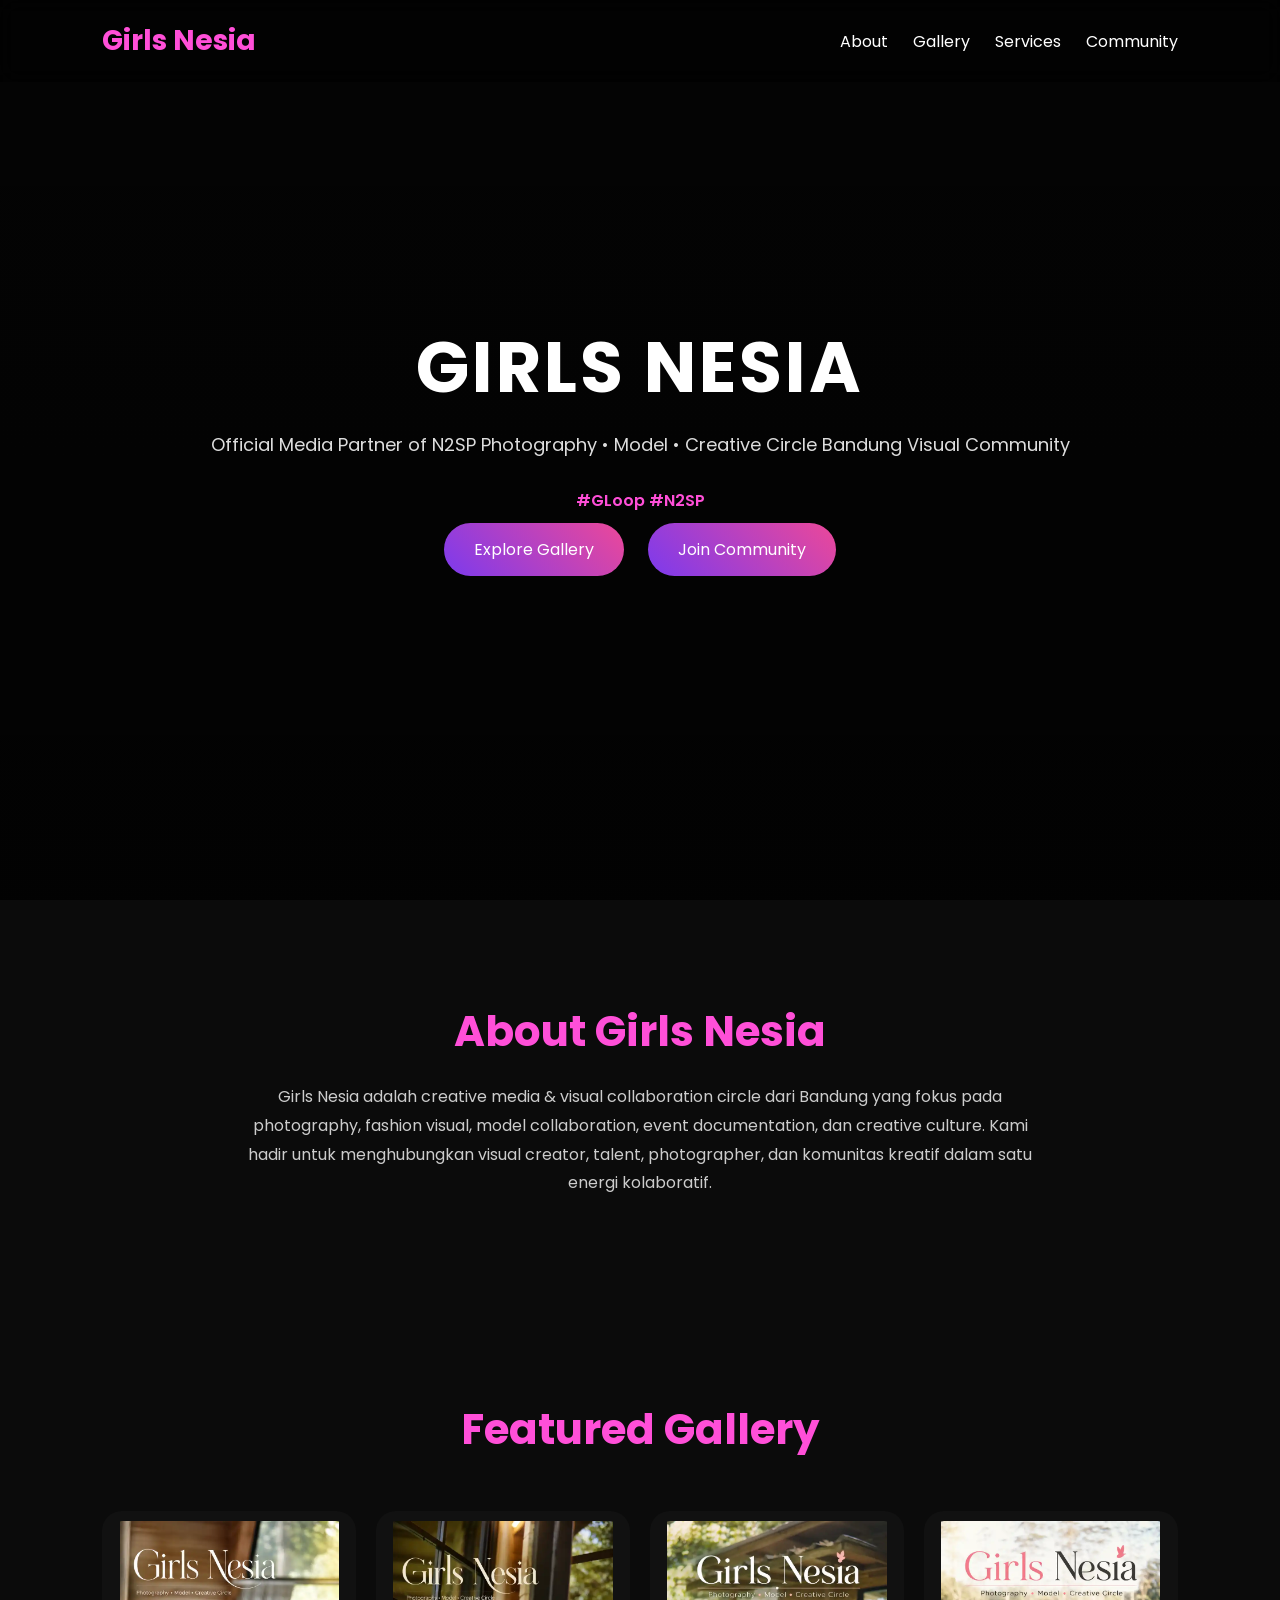
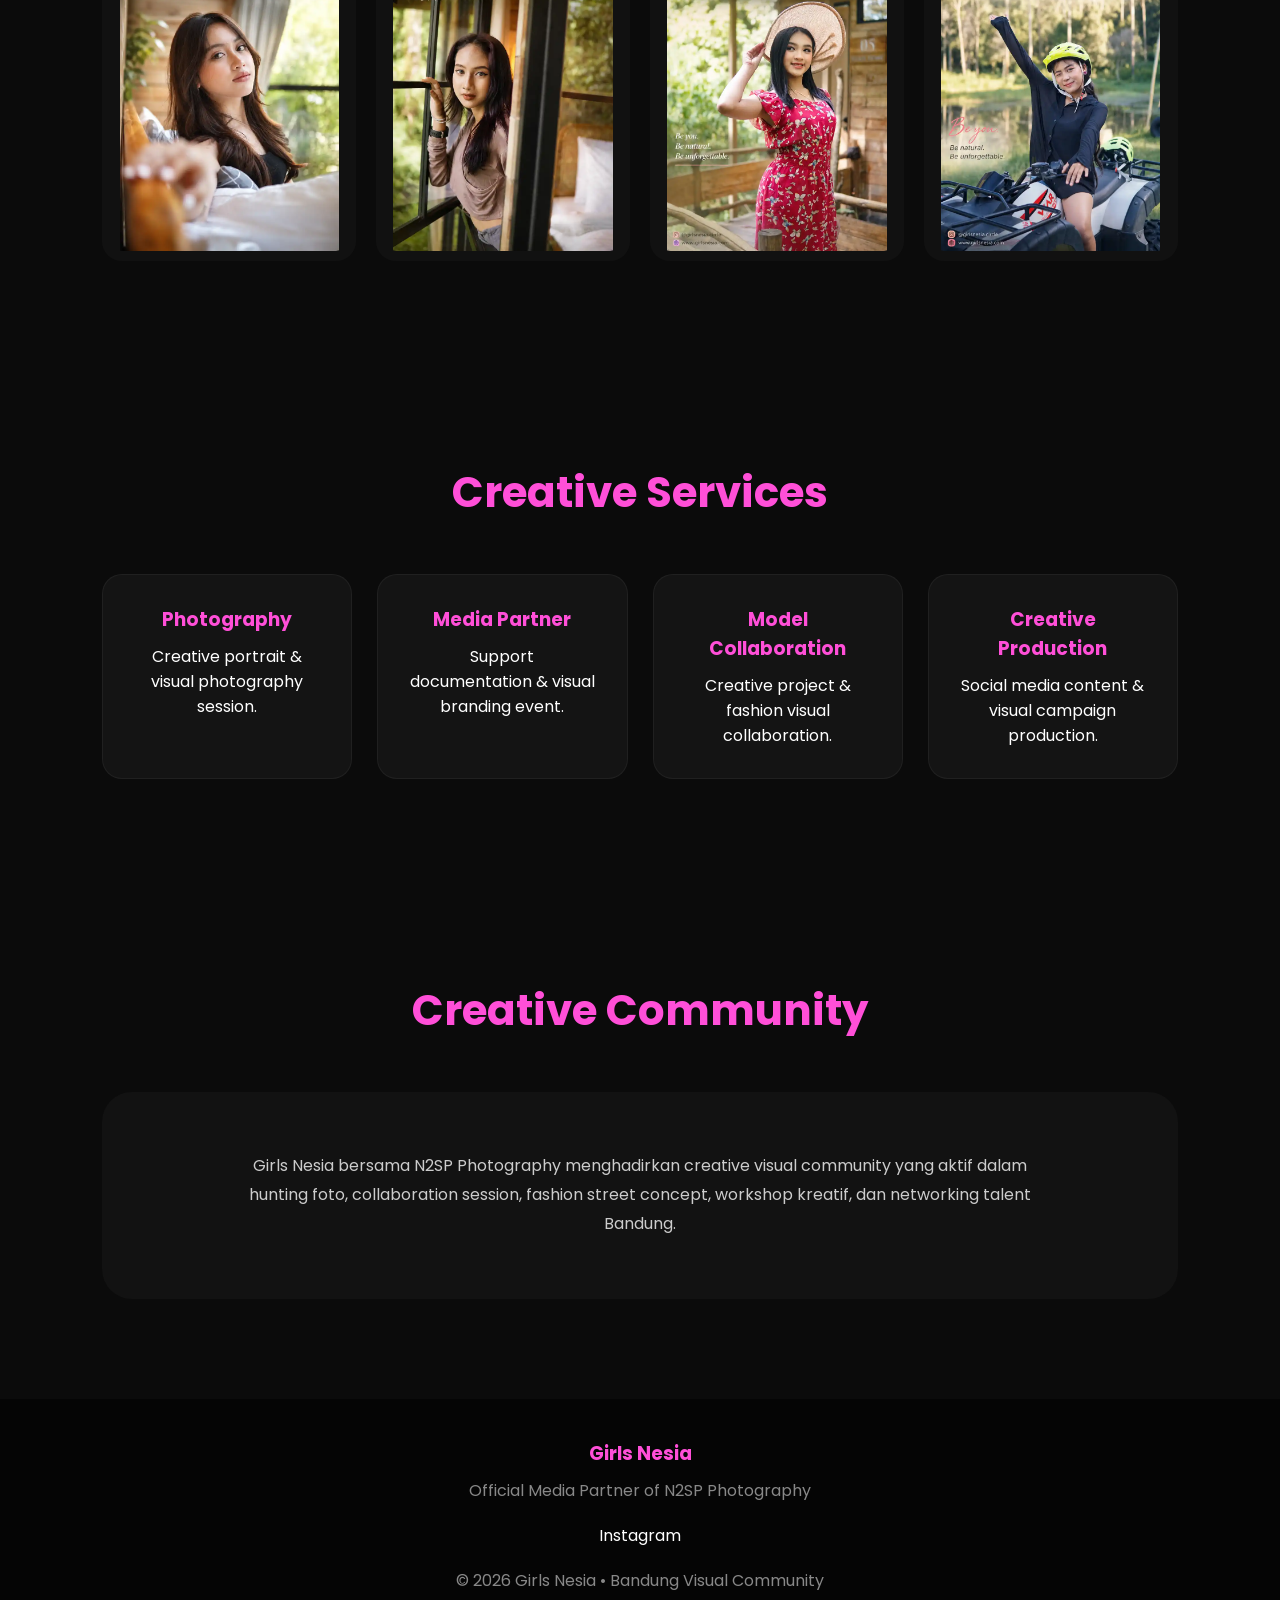
==== index.html @ 4684e0a6 "Update index.html" ====
<!DOCTYPE html>
<html lang="id">
<head>
  <meta charset="UTF-8" />
  <meta name="viewport" content="width=device-width, initial-scale=1.0"/>
  <meta name="google-site-verification" content="Z2K40XA_X7lg98m4bNfZ9ArJ_O-4B5JeX7gy1zFNTkg" />
  
  <title>Girls Nesia | Official Media Partner of N2SP</title>

  <!-- SEO Meta -->
<meta name="title" content="Girls Nesia | Official Media Partner of N2SP">
<meta name="description" content="Girls Nesia adalah creative visual community Bandung bersama N2SP Photography. Photography, model collaboration, visual culture, creative media, dan event documentation.">
<meta name="keywords" content="Girls Nesia, N2SP, Bandung Photography, Creative Community, Model Bandung, Visual Community, Photography Indonesia, GLoop">
<meta name="author" content="Girls Nesia">
<meta name="robots" content="index, follow">

<!-- Theme -->
<meta name="theme-color" content="#0b0b0b">

<!-- Open Graph / Facebook -->
<meta property="og:type" content="website">
<meta property="og:title" content="Girls Nesia | Official Media Partner of N2SP">
<meta property="og:description" content="Creative Circle Bandung Visual Community • Photography • Model • Media Partner">
<meta property="og:url" content="https://gloop.my.id">
<meta property="og:image" content="https://gloop.my.id/assets/images/hero.webp">

<!-- Instagram -->
<meta property="og:site_name" content="Girls Nesia">

<!-- Twitter / X -->
<meta name="twitter:card" content="summary_large_image">
<meta name="twitter:title" content="Girls Nesia">
<meta name="twitter:description" content="Official Media Partner of N2SP Photography">
<meta name="twitter:image" content="https://gloop.my.id/assets/images/hero.webp">

<!-- Canonical -->
<link rel="canonical" href="https://gloop.my.id">

<!-- Favicon -->
<link rel="icon" type="image/png" href="assets/images/favicon.png">

  <!-- Google Font -->
  <link rel="preconnect" href="https://fonts.googleapis.com">
  <link href="https://fonts.googleapis.com/css2?family=Poppins:wght@300;400;500;600;700&display=swap" rel="stylesheet">

  <style>
    *{
      margin:0;
      padding:0;
      box-sizing:border-box;
      scroll-behavior:smooth;
    }

    body{
      font-family:'Poppins', sans-serif;
      background:#0b0b0b;
      color:white;
      overflow-x:hidden;
    }

    a{
      text-decoration:none;
      color:white;
    }

    /* Navbar */
    nav{
      position:fixed;
      width:100%;
      top:0;
      left:0;
      z-index:999;
      padding:20px 8%;
      display:flex;
      justify-content:space-between;
      align-items:center;
      background:rgba(0,0,0,0.4);
      backdrop-filter:blur(10px);
    }

    nav h1{
      font-size:28px;
      color:#ff4fd8;
      font-weight:700;
    }

    nav ul{
      display:flex;
      gap:25px;
      list-style:none;
    }

    nav ul li a:hover{
      color:#ff4fd8;
      transition:0.3s;
    }

    /* Hero */
    .hero{
      height:100vh;
      display:flex;
      align-items:center;
      justify-content:center;
      text-align:center;
      padding:0 10%;
      background:
      linear-gradient(rgba(0,0,0,0.65), rgba(0,0,0,0.8)),
      url('https://images.unsplash.com/photo-1515886657613-9f3515b0c78f?q=80&w=1400&auto=format&fit=crop') center/cover;
    }

    .hero-content h2{
      font-size:70px;
      margin-bottom:10px;
      color:#fff;
      letter-spacing:3px;
    }

    .hero-content p{
      font-size:18px;
      color:#ddd;
      margin-bottom:30px;
    }

    .tag{
      color:#ff4fd8;
      font-weight:600;
      margin-top:10px;
    }

    .btn{
      display:inline-block;
      padding:14px 30px;
      border-radius:50px;
      background:linear-gradient(45deg,#7c3aed,#ec4899);
      margin:10px;
      transition:0.3s;
    }

    .btn:hover{
      transform:translateY(-3px);
      opacity:0.9;
    }

    section{
      padding:100px 8%;
    }

    .section-title{
      font-size:42px;
      margin-bottom:20px;
      color:#ff4fd8;
      text-align:center;
    }

    .section-text{
      max-width:800px;
      margin:auto;
      text-align:center;
      color:#ccc;
      line-height:1.8;
    }

    /* Gallery */
    .gallery{
      display:grid;
      grid-template-columns:repeat(auto-fit,minmax(250px,1fr));
      gap:20px;
      margin-top:50px;
    }

  .gallery img{
  width:100%;
  height:350px;

  object-fit:contain;

  border-radius:20px;
  transition:0.4s;

  background:#111;
  padding:10px;
}

    .gallery img:hover{
      transform:scale(1.03);
    }

    /* Services */
    .services{
      display:grid;
      grid-template-columns:repeat(auto-fit,minmax(220px,1fr));
      gap:25px;
      margin-top:50px;
    }

    .service-box{
      background:#141414;
      padding:30px;
      border-radius:20px;
      text-align:center;
      transition:0.3s;
      border:1px solid rgba(255,255,255,0.05);
    }

    .service-box:hover{
      transform:translateY(-5px);
      border-color:#ff4fd8;
    }

    .service-box h3{
      margin-bottom:10px;
      color:#ff4fd8;
    }

    /* Community */
    .community{
      background:#121212;
      border-radius:30px;
      padding:60px;
      margin-top:50px;
      text-align:center;
    }

    /* Footer */
    footer{
      padding:40px 8%;
      text-align:center;
      background:#050505;
      color:#888;
    }

    footer h3{
      color:#ff4fd8;
      margin-bottom:10px;
    }

    .socials{
      margin-top:20px;
    }

    .socials a{
      margin:0 10px;
      color:#fff;
      transition:0.3s;
    }

    .socials a:hover{
      color:#ff4fd8;
    }

    @media(max-width:768px){

      .hero-content h2{
        font-size:45px;
      }

      nav ul{
        display:none;
      }

      .community{
        padding:30px;
      }

    }

  </style>

<script type="application/ld+json">
{
  "@context": "https://schema.org",
  "@type": "Organization",

  "name": "Girls Nesia",

  "url": "https://gloop.my.id",

  "logo": "https://gloop.my.id/assets/images/logo.webp",

  "description": "Girls Nesia adalah creative visual community Bandung dan official media partner N2SP Photography.",

  "sameAs": [
    "https://www.instagram.com/girls.nesia/",
    "https://gloop.my.id",
    "https://gunawansatyakusuma.my.id"
  ],

  "founder": {
    "@type": "Person",
    "name": "Gunawan Satyakusuma"
  },

  "address": {
    "@type": "PostalAddress",
    "addressLocality": "Bandung",
    "addressCountry": "Indonesia"
  },

  "keywords": [
    "Girls Nesia",
    "N2SP",
    "Photography Bandung",
    "Creative Community",
    "Visual Culture",
    "Model Collaboration",
    "GLoop"
  ]
}
</script>  
</head>
<body>

  <!-- Navbar -->
  <nav>
    <h1>Girls Nesia</h1>

    <ul>
      <li><a href="#about">About</a></li>
      <li><a href="#gallery">Gallery</a></li>
      <li><a href="#services">Services</a></li>
      <li><a href="#community">Community</a></li>
    </ul>
  </nav>

  <!-- Hero -->
  <section class="hero">

    <div class="hero-content">

      <h2>GIRLS NESIA</h2>

      <p>
        Official Media Partner of N2SP Photography •
        Model • Creative Circle Bandung Visual Community
      </p>

      <div class="tag">
        #GLoop #N2SP
      </div>

      <a href="#gallery" class="btn">Explore Gallery</a>
      <a href="#community" class="btn">Join Community</a>

    </div>

  </section>

  <!-- About -->
  <section id="about">

    <h2 class="section-title">About Girls Nesia</h2>

    <p class="section-text">
      Girls Nesia adalah creative media & visual collaboration circle
      dari Bandung yang fokus pada photography, fashion visual,
      model collaboration, event documentation, dan creative culture.
      Kami hadir untuk menghubungkan visual creator, talent,
      photographer, dan komunitas kreatif dalam satu energi kolaboratif.
    </p>

  </section>

  <!-- Gallery -->
  <section id="gallery">

    <h2 class="section-title">Featured Gallery</h2>

    <div class="gallery">

  <img src="assets/images/girls-nesia-01.webp" alt="Girls Nesia Gallery 1">
  <img src="assets/images/girls-nesia-02.webp" alt="Girls Nesia Gallery 2">
  <img src="assets/images/girls-nesia-03.webp" alt="Girls Nesia Gallery 3">
  <img src="assets/images/girls-nesia-04.webp" alt="Girls Nesia Gallery 4">

</div>

  </section>

  <!-- Services -->
  <section id="services">

    <h2 class="section-title">Creative Services</h2>

    <div class="services">

      <div class="service-box">
        <h3>Photography</h3>
        <p>Creative portrait & visual photography session.</p>
      </div>

      <div class="service-box">
        <h3>Media Partner</h3>
        <p>Support documentation & visual branding event.</p>
      </div>

      <div class="service-box">
        <h3>Model Collaboration</h3>
        <p>Creative project & fashion visual collaboration.</p>
      </div>

      <div class="service-box">
        <h3>Creative Production</h3>
        <p>Social media content & visual campaign production.</p>
      </div>

    </div>

  </section>

  <!-- Community -->
  <section id="community">

    <h2 class="section-title">Creative Community</h2>

    <div class="community">

      <p class="section-text">
        Girls Nesia bersama N2SP Photography menghadirkan
        creative visual community yang aktif dalam hunting foto,
        collaboration session, fashion street concept,
        workshop kreatif, dan networking talent Bandung.
      </p>

    </div>

  </section>

  <!-- Footer -->
  <footer>

    <h3>Girls Nesia</h3>

    <p>
      Official Media Partner of N2SP Photography
    </p>

    <div class="socials">
      <a href="https://www.instagram.com/girls.nesia">Instagram</a>
    </div>

    <p style="margin-top:20px;">
      © 2026 Girls Nesia • Bandung Visual Community
    </p>

  </footer>

</body>
</html>
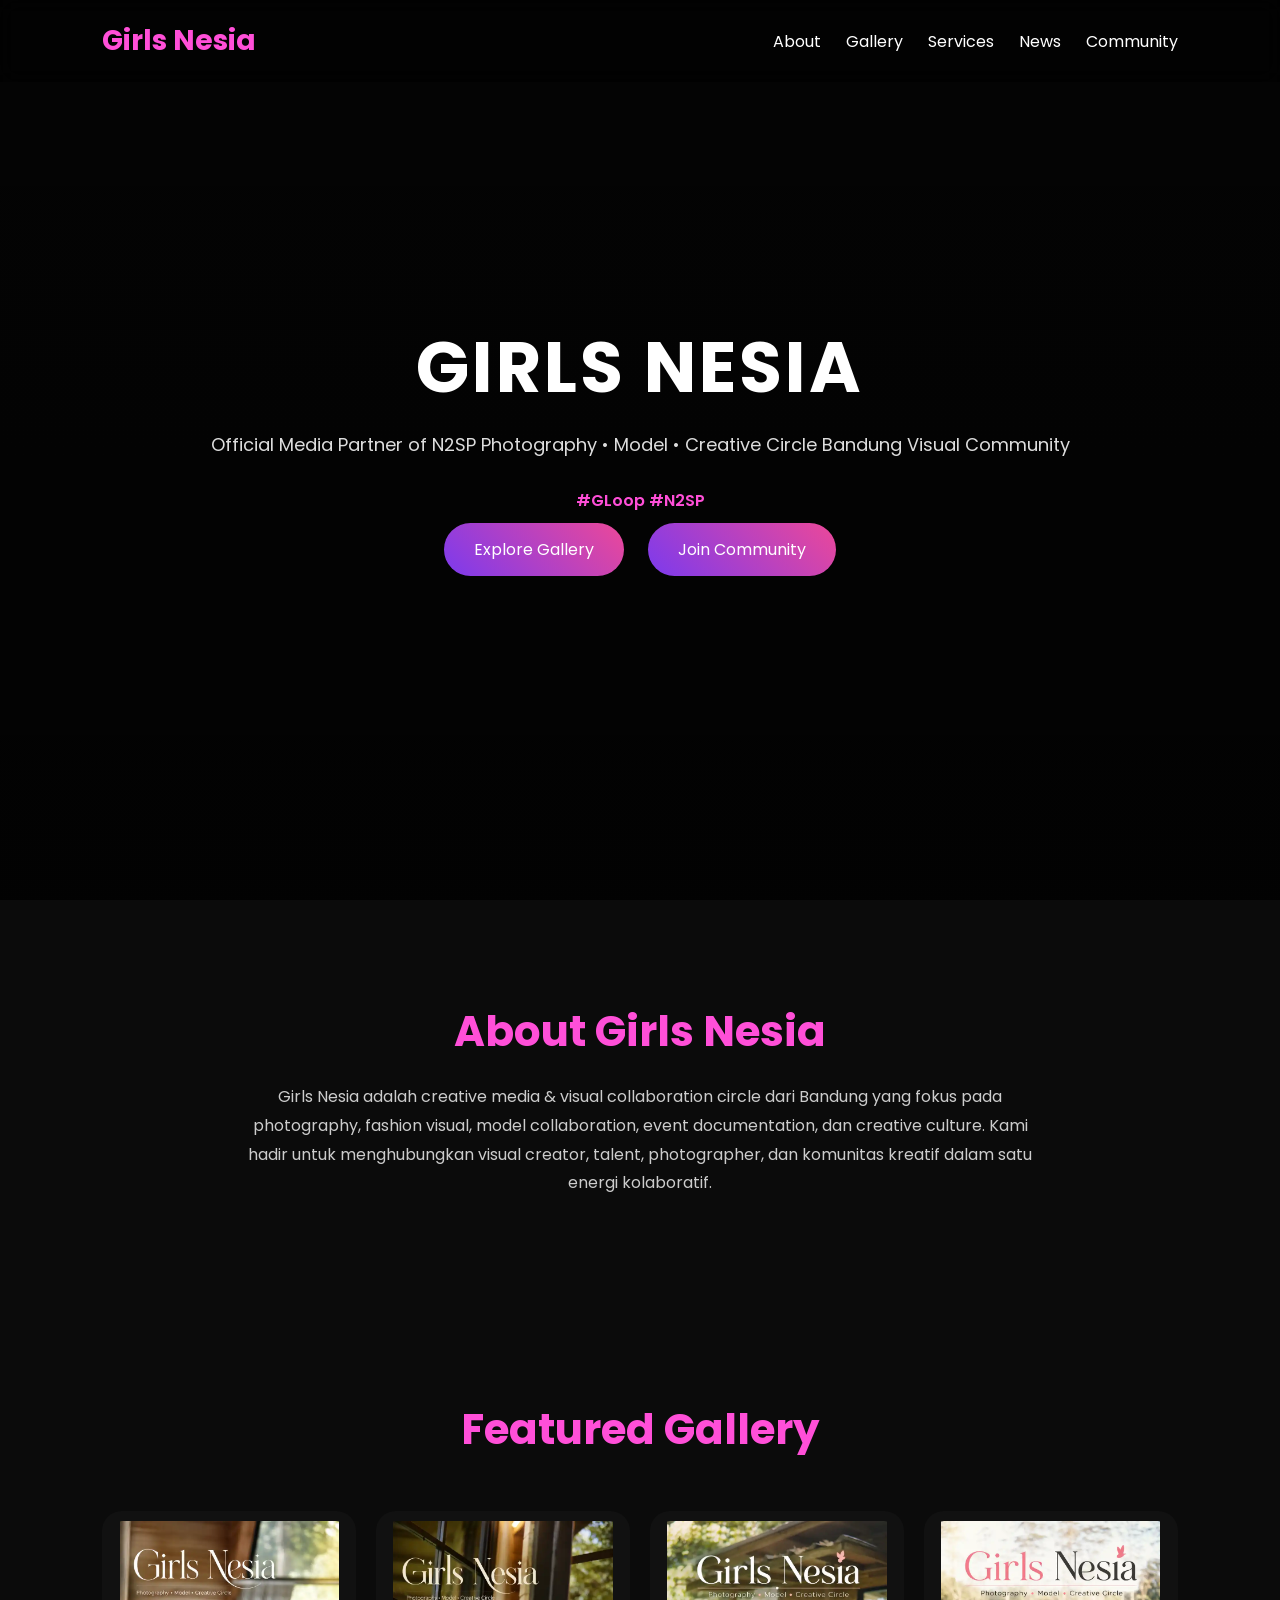
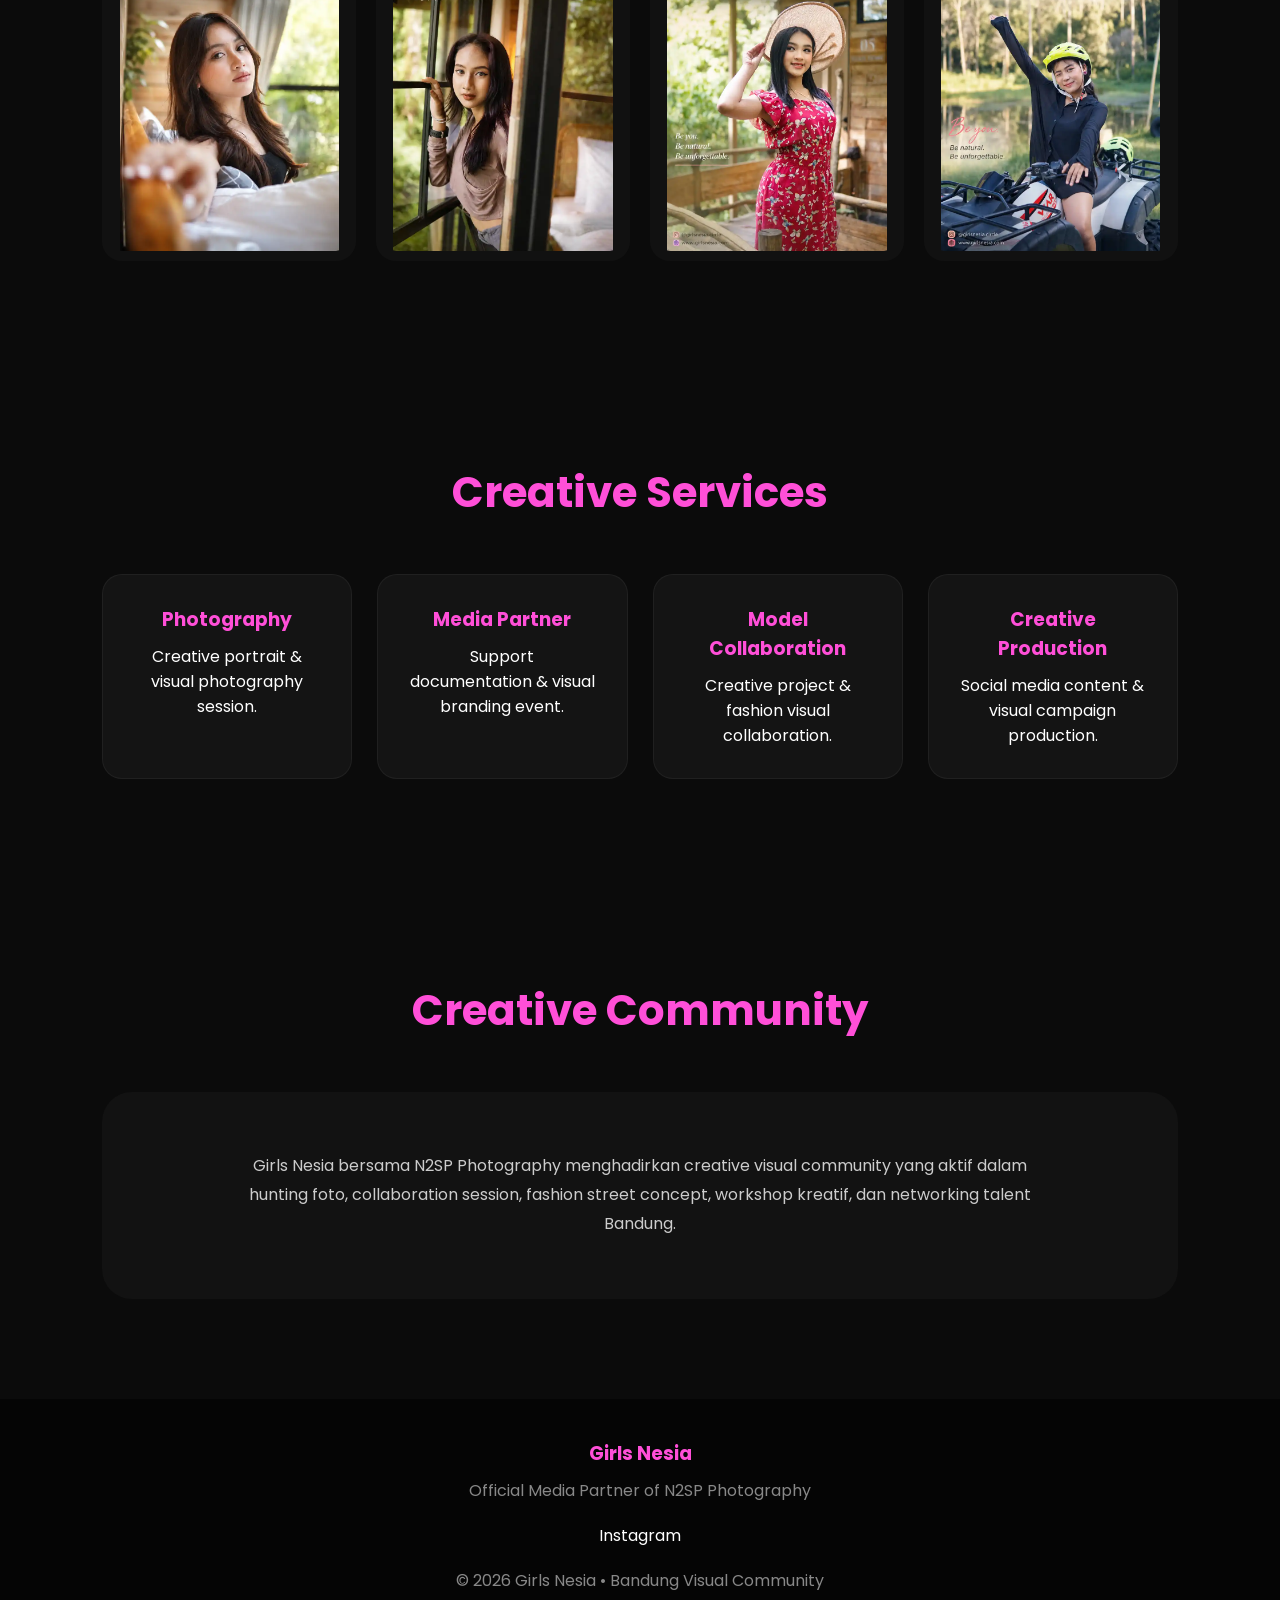
==== commit d87f5c4e: "Update index.html" ====
--- a/index.html
+++ b/index.html
@@ -318,6 +318,7 @@
       <li><a href="#about">About</a></li>
       <li><a href="#gallery">Gallery</a></li>
       <li><a href="#services">Services</a></li>
+      <li><a href="./">News</a></li>
       <li><a href="#community">Community</a></li>
     </ul>
   </nav>
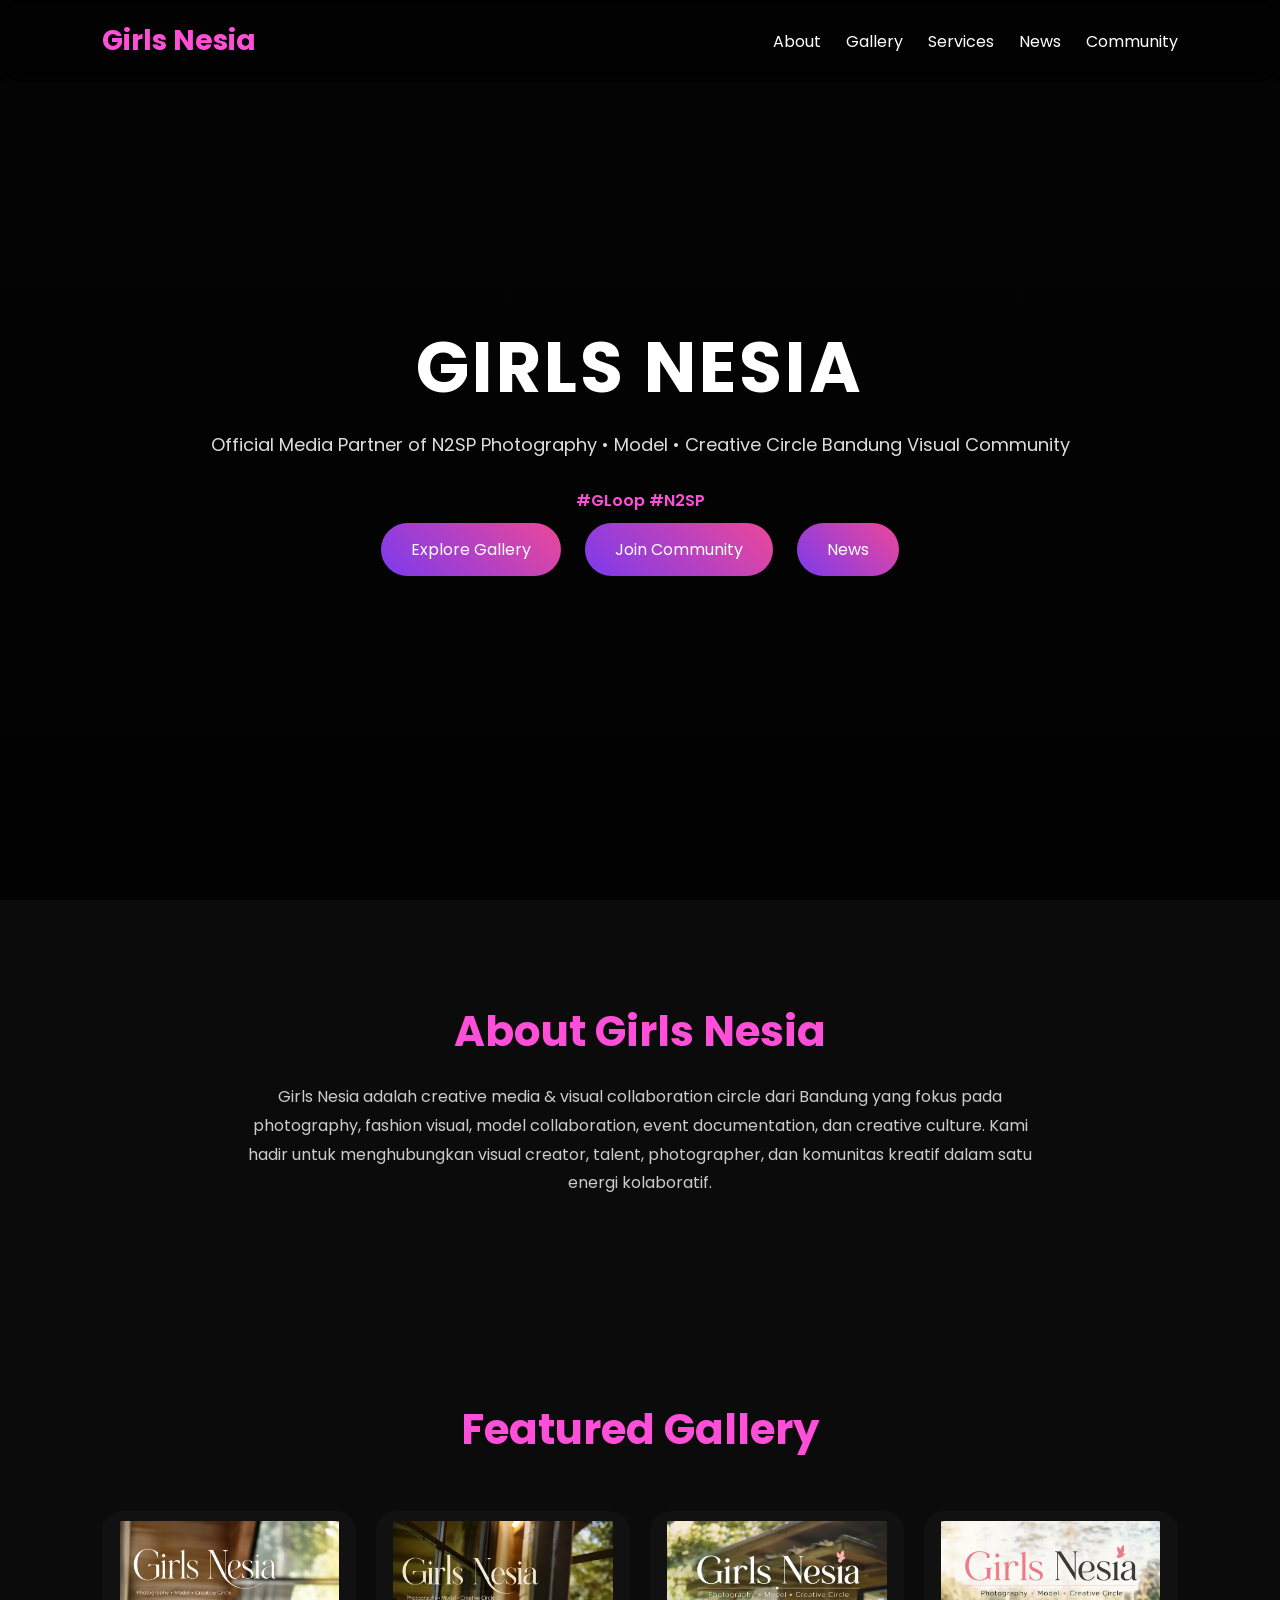
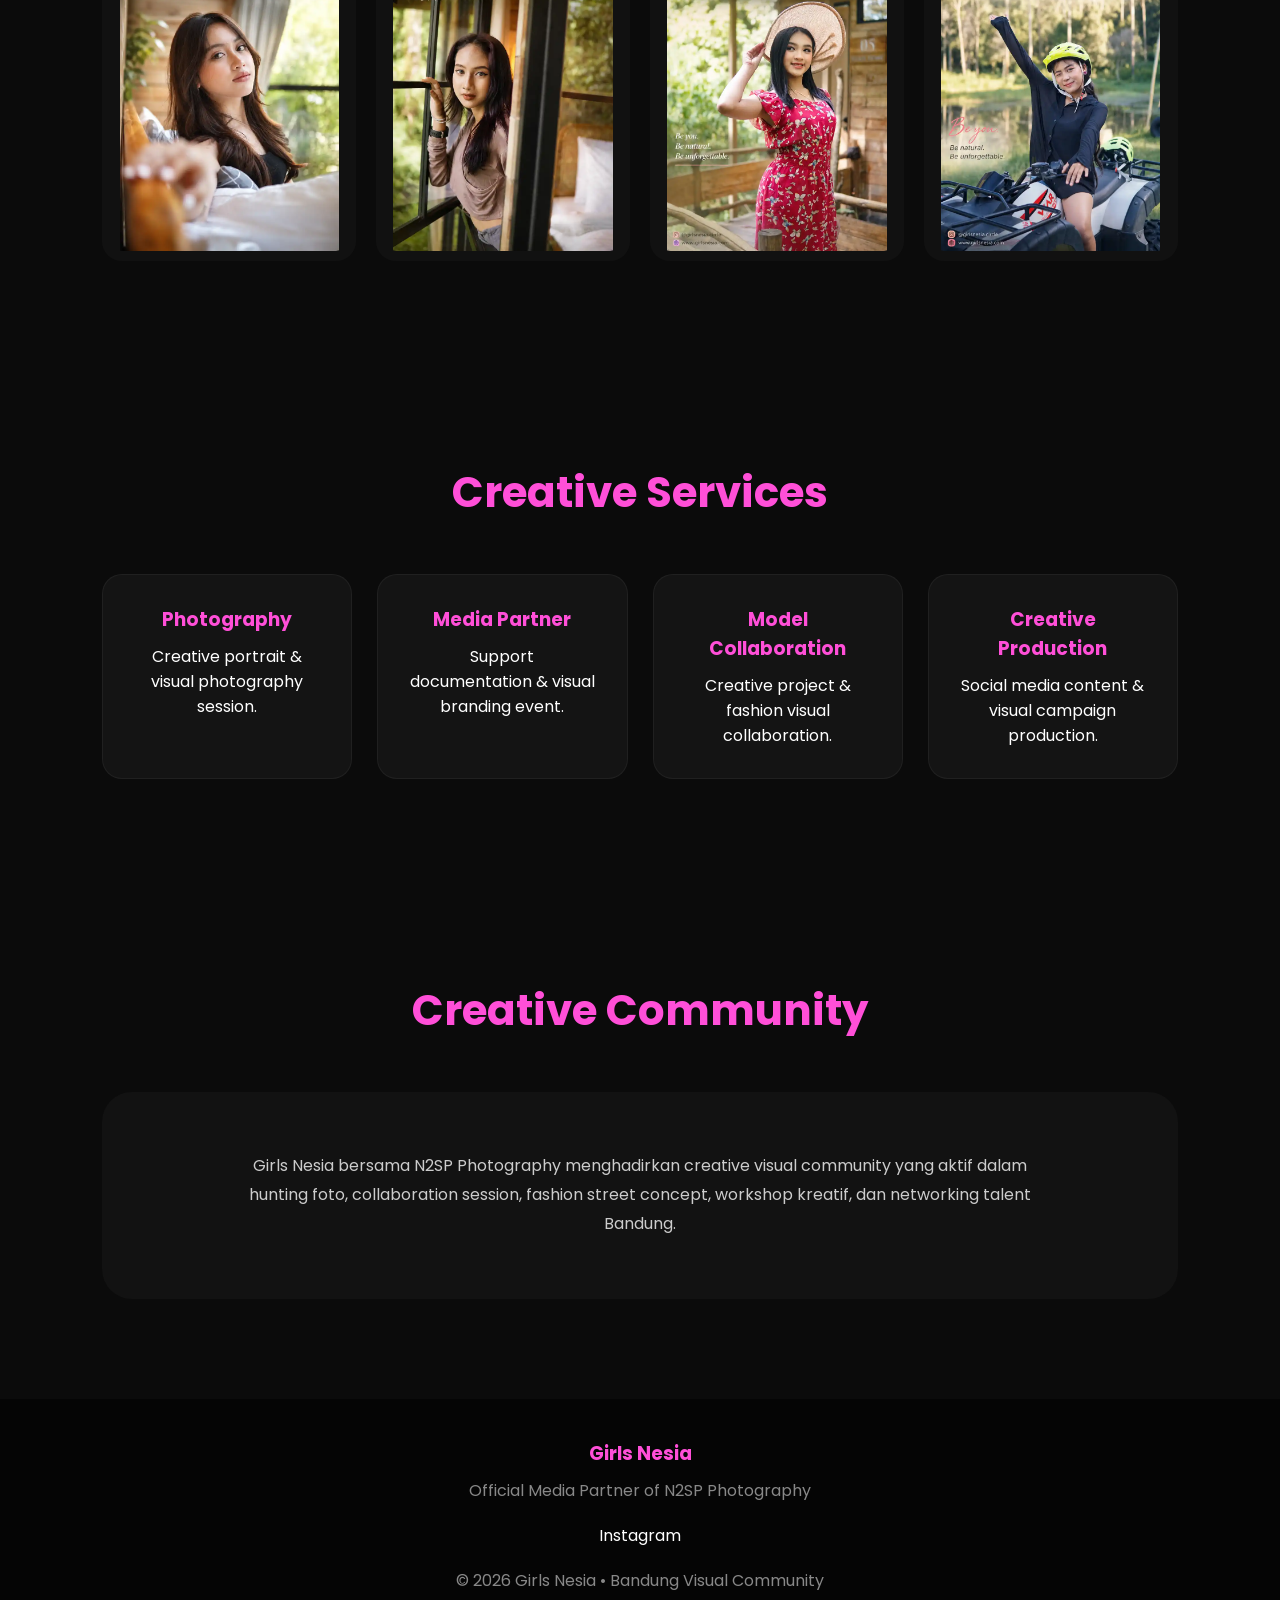
==== commit 97c74970: "Update index.html" ====
--- a/index.html
+++ b/index.html
@@ -318,7 +318,7 @@
       <li><a href="#about">About</a></li>
       <li><a href="#gallery">Gallery</a></li>
       <li><a href="#services">Services</a></li>
-      <li><a href="./">News</a></li>
+      <li><a href="news/">News</a></li>
       <li><a href="#community">Community</a></li>
     </ul>
   </nav>
@@ -341,6 +341,7 @@
 
       <a href="#gallery" class="btn">Explore Gallery</a>
       <a href="#community" class="btn">Join Community</a>
+      <a href="news/" class="btn">News</a>
 
     </div>
 
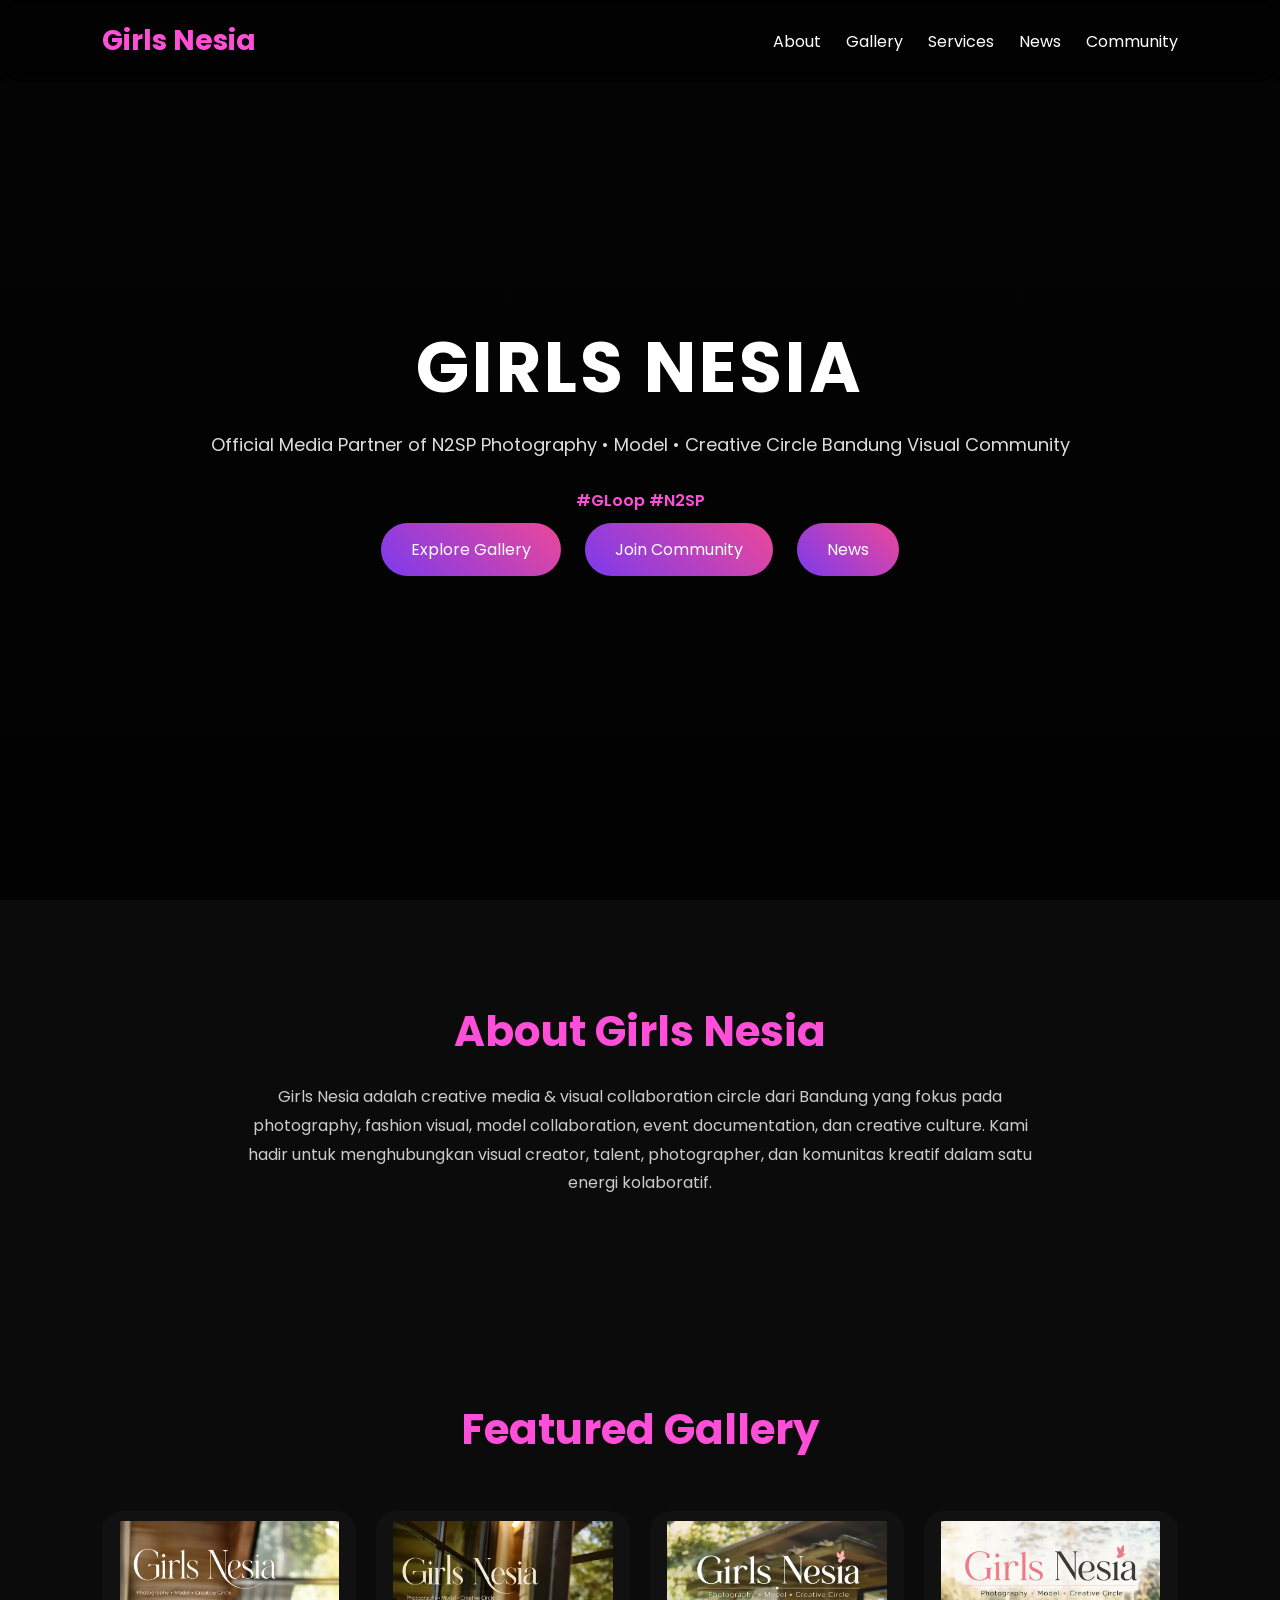
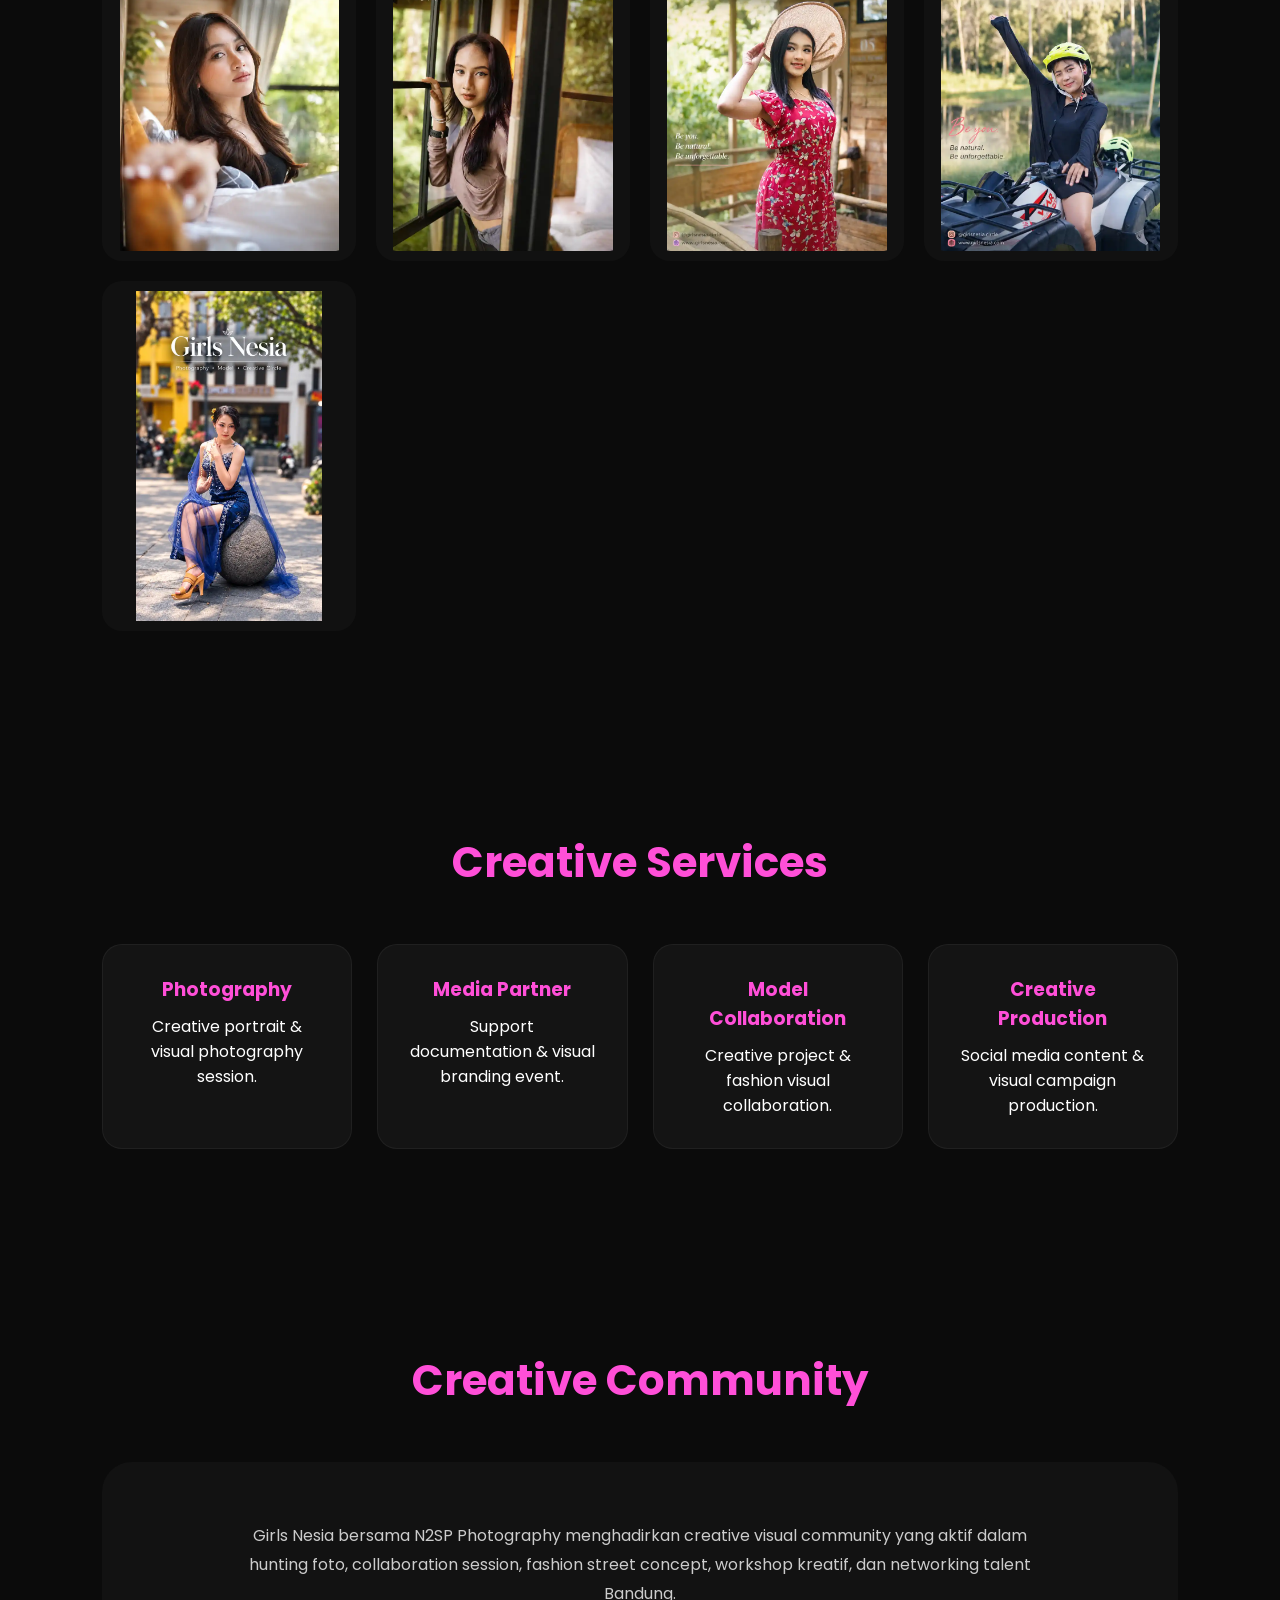
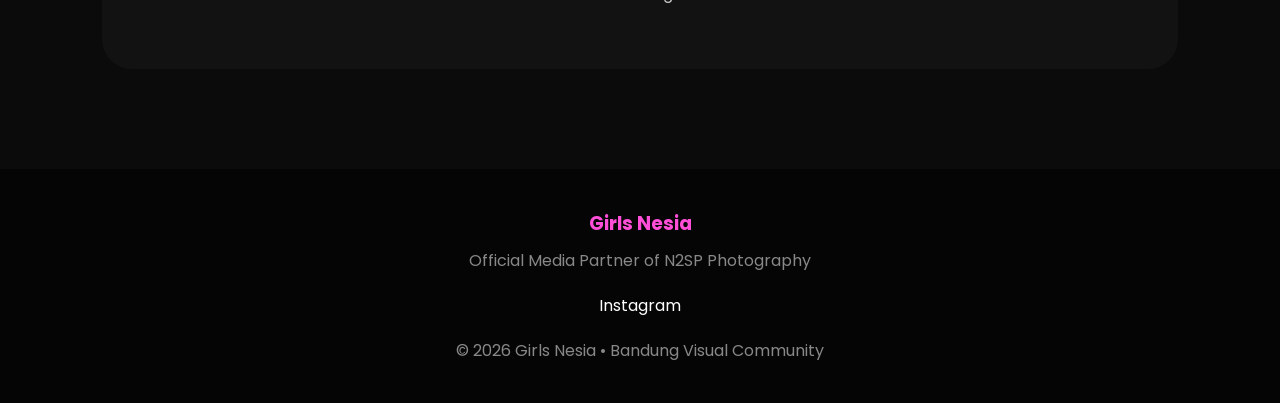
==== commit 567597e5: "Update index.html" ====
--- a/index.html
+++ b/index.html
@@ -373,7 +373,8 @@
   <img src="assets/images/girls-nesia-02.webp" alt="Girls Nesia Gallery 2">
   <img src="assets/images/girls-nesia-03.webp" alt="Girls Nesia Gallery 3">
   <img src="assets/images/girls-nesia-04.webp" alt="Girls Nesia Gallery 4">
-
+  <img src="assets/images/girls-nesia-05.webp" alt="Girls Nesia Gallery 5">
+      
 </div>
 
   </section>
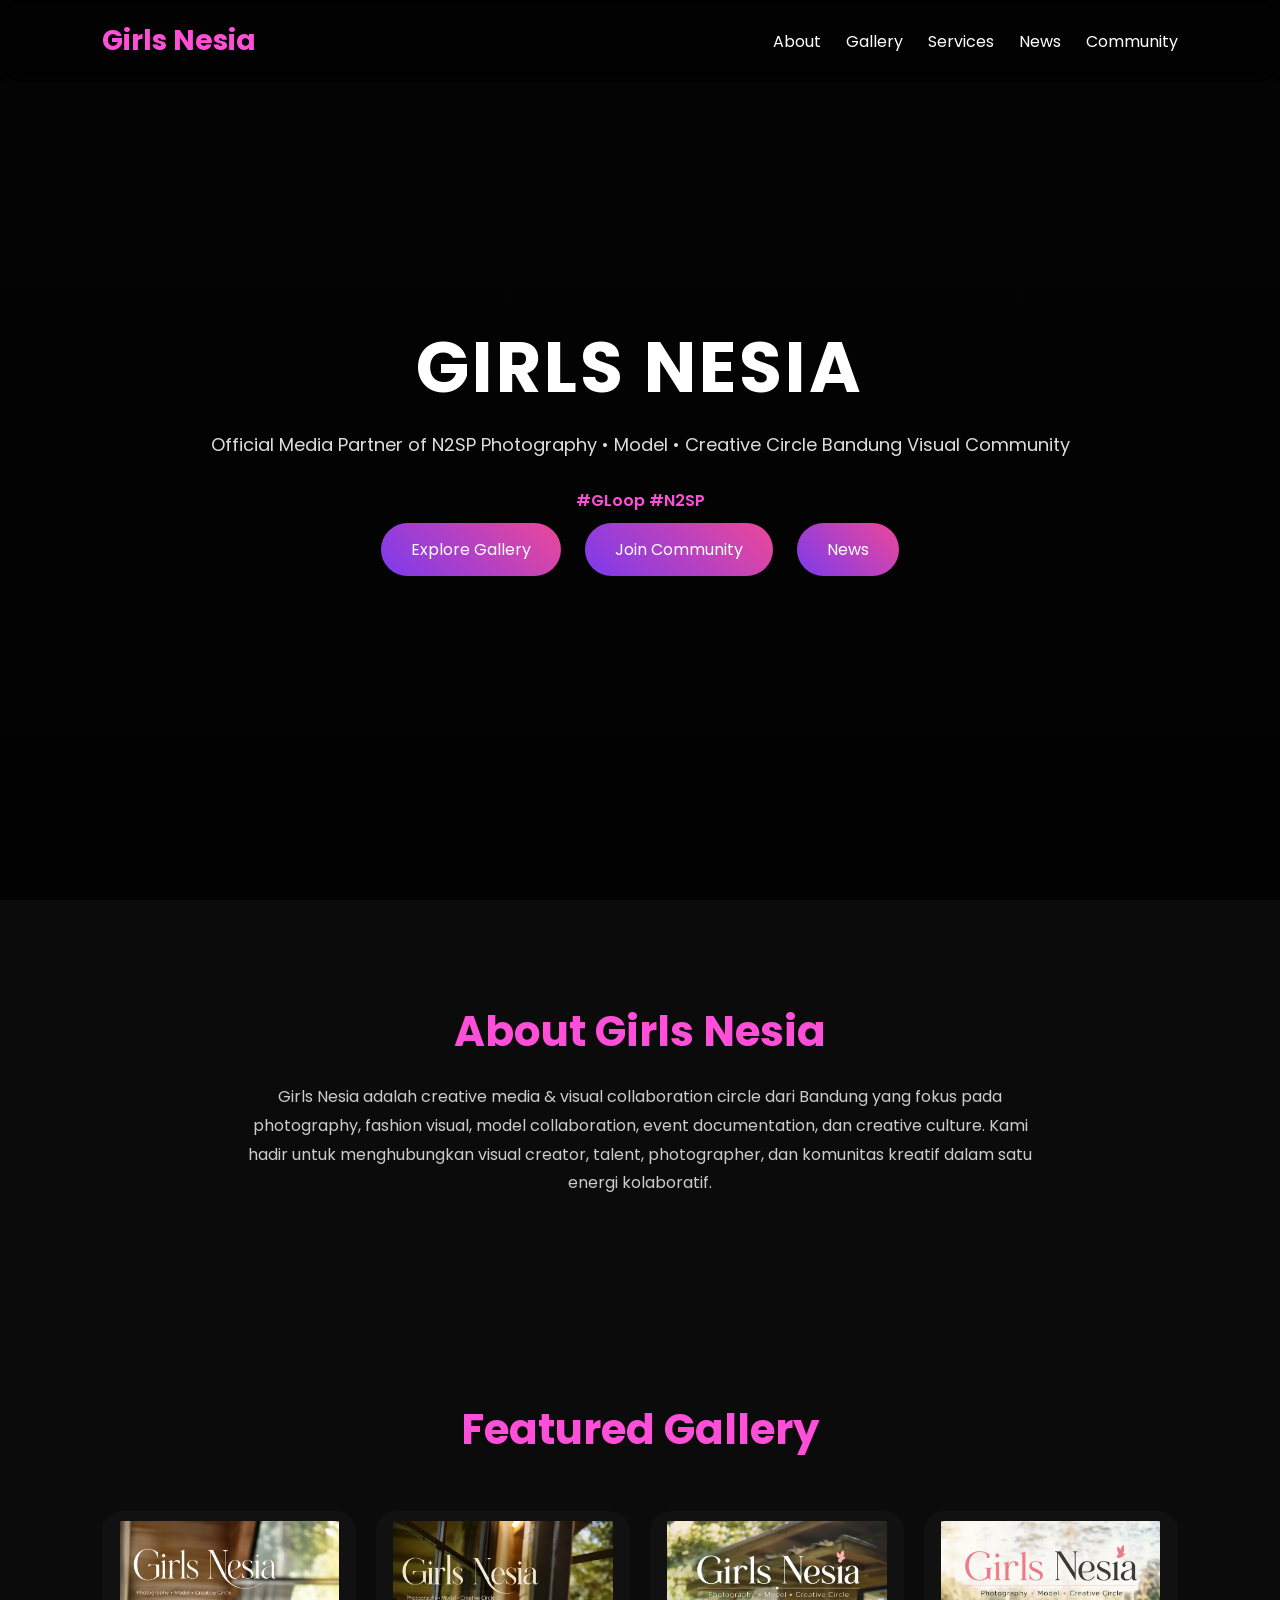
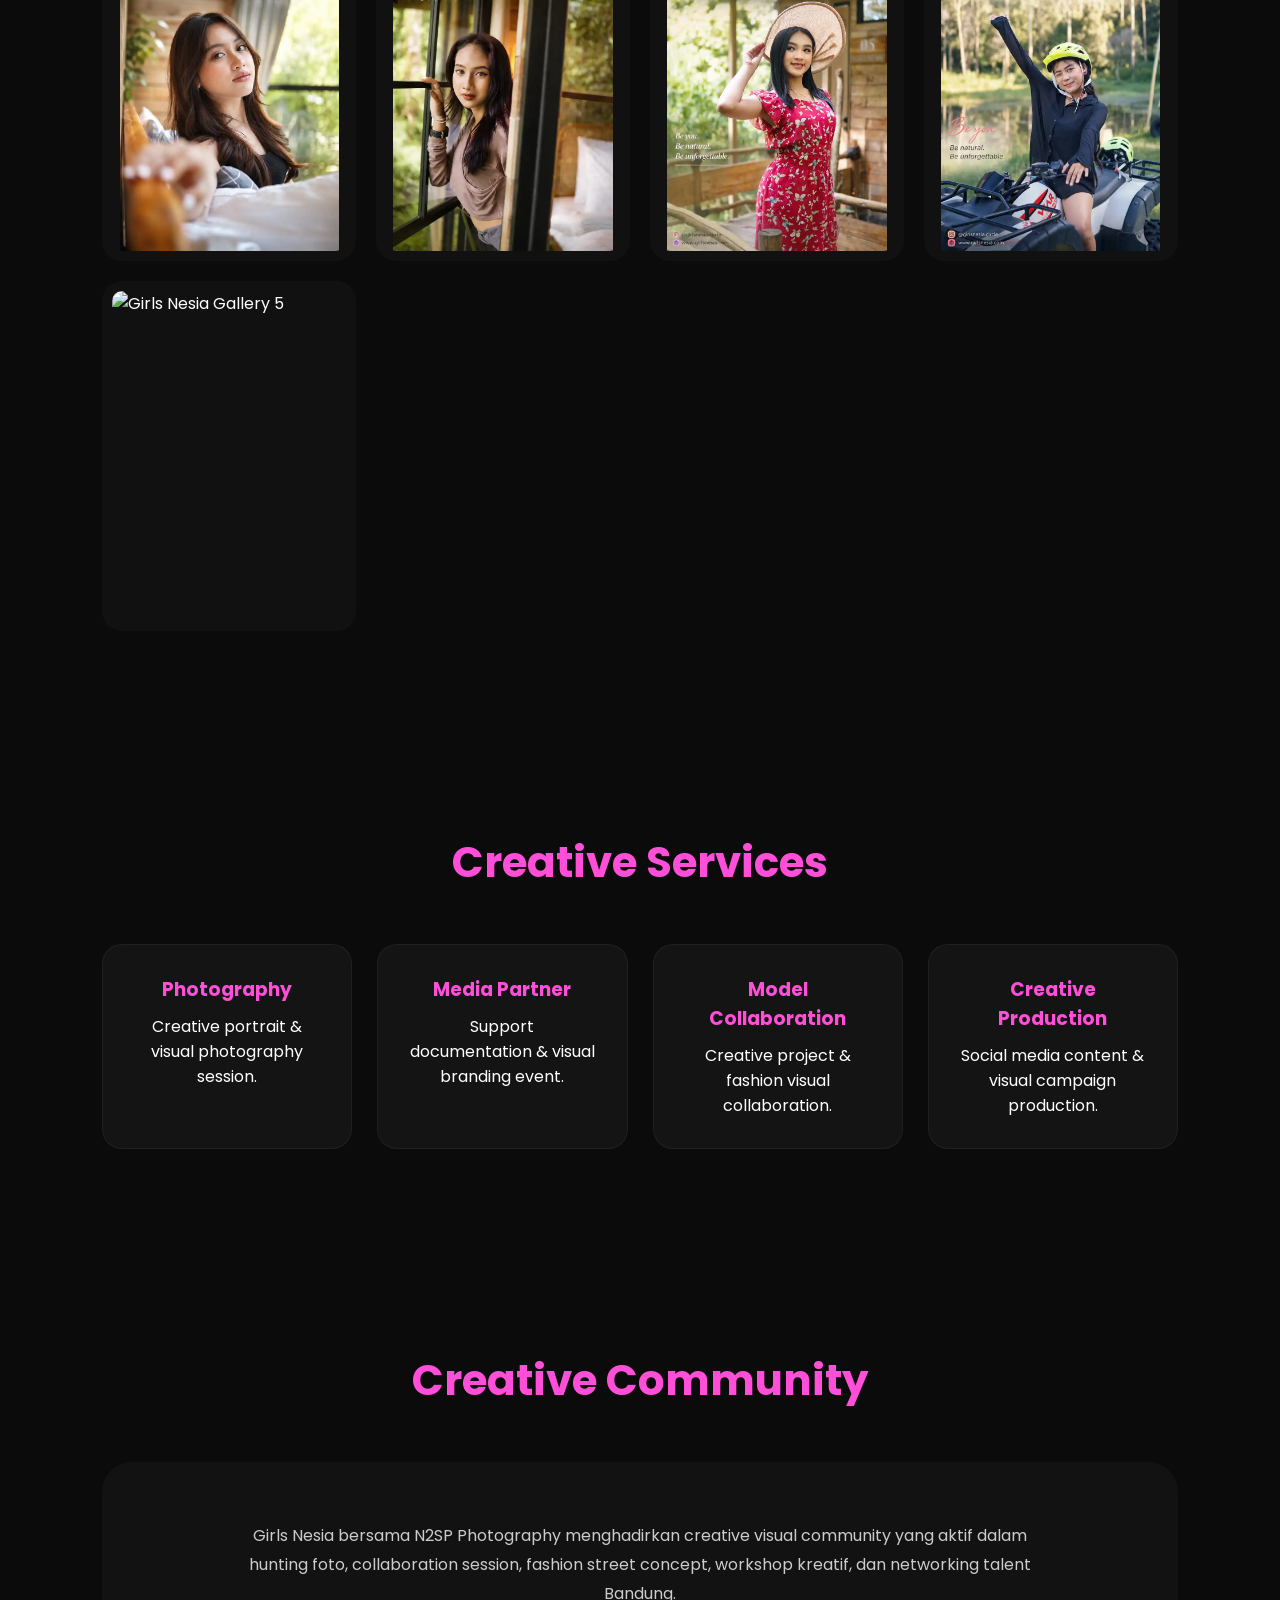
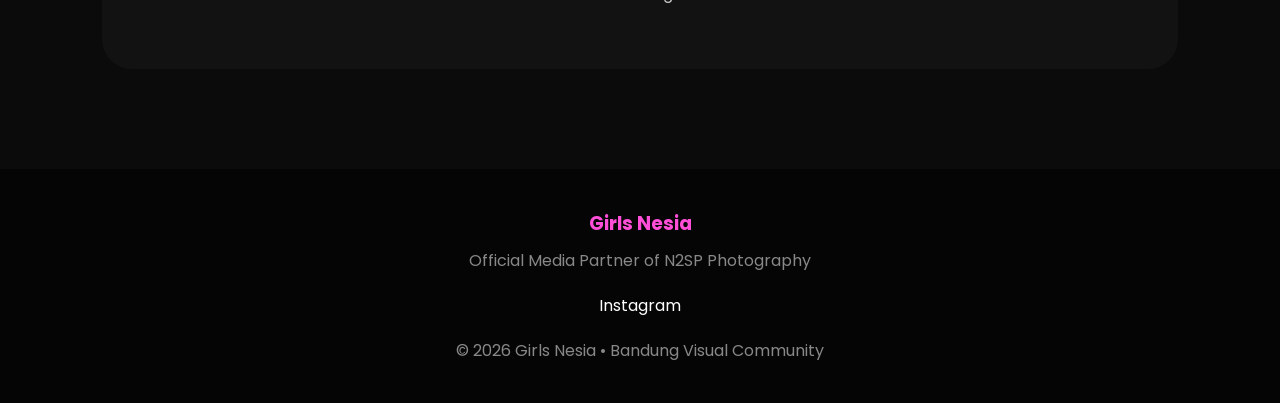
==== commit 4d4d6214: "Update index.html" ====
--- a/index.html
+++ b/index.html
@@ -1,4 +1,4 @@
-<!DOCTYPE html>
+<!DOCTYPE html> 
 <html lang="id">
 <head>
   <meta charset="UTF-8" />
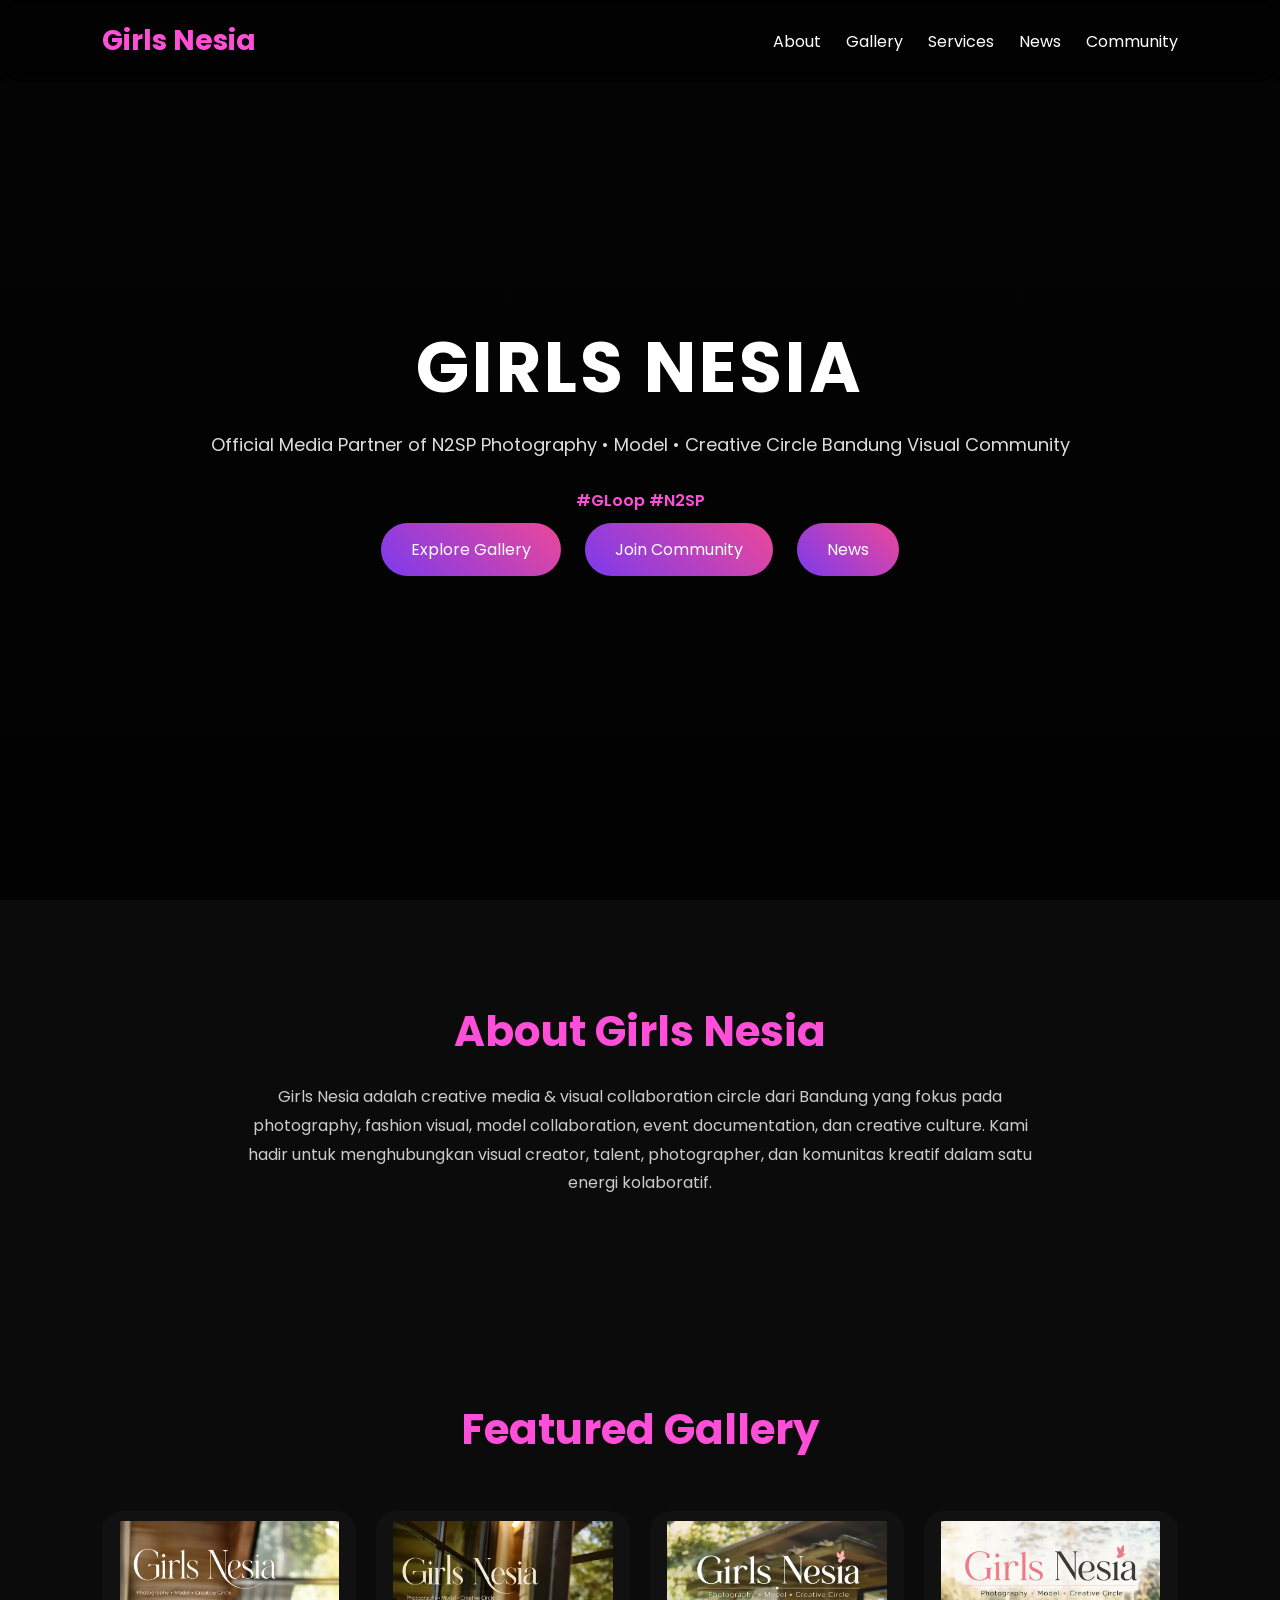
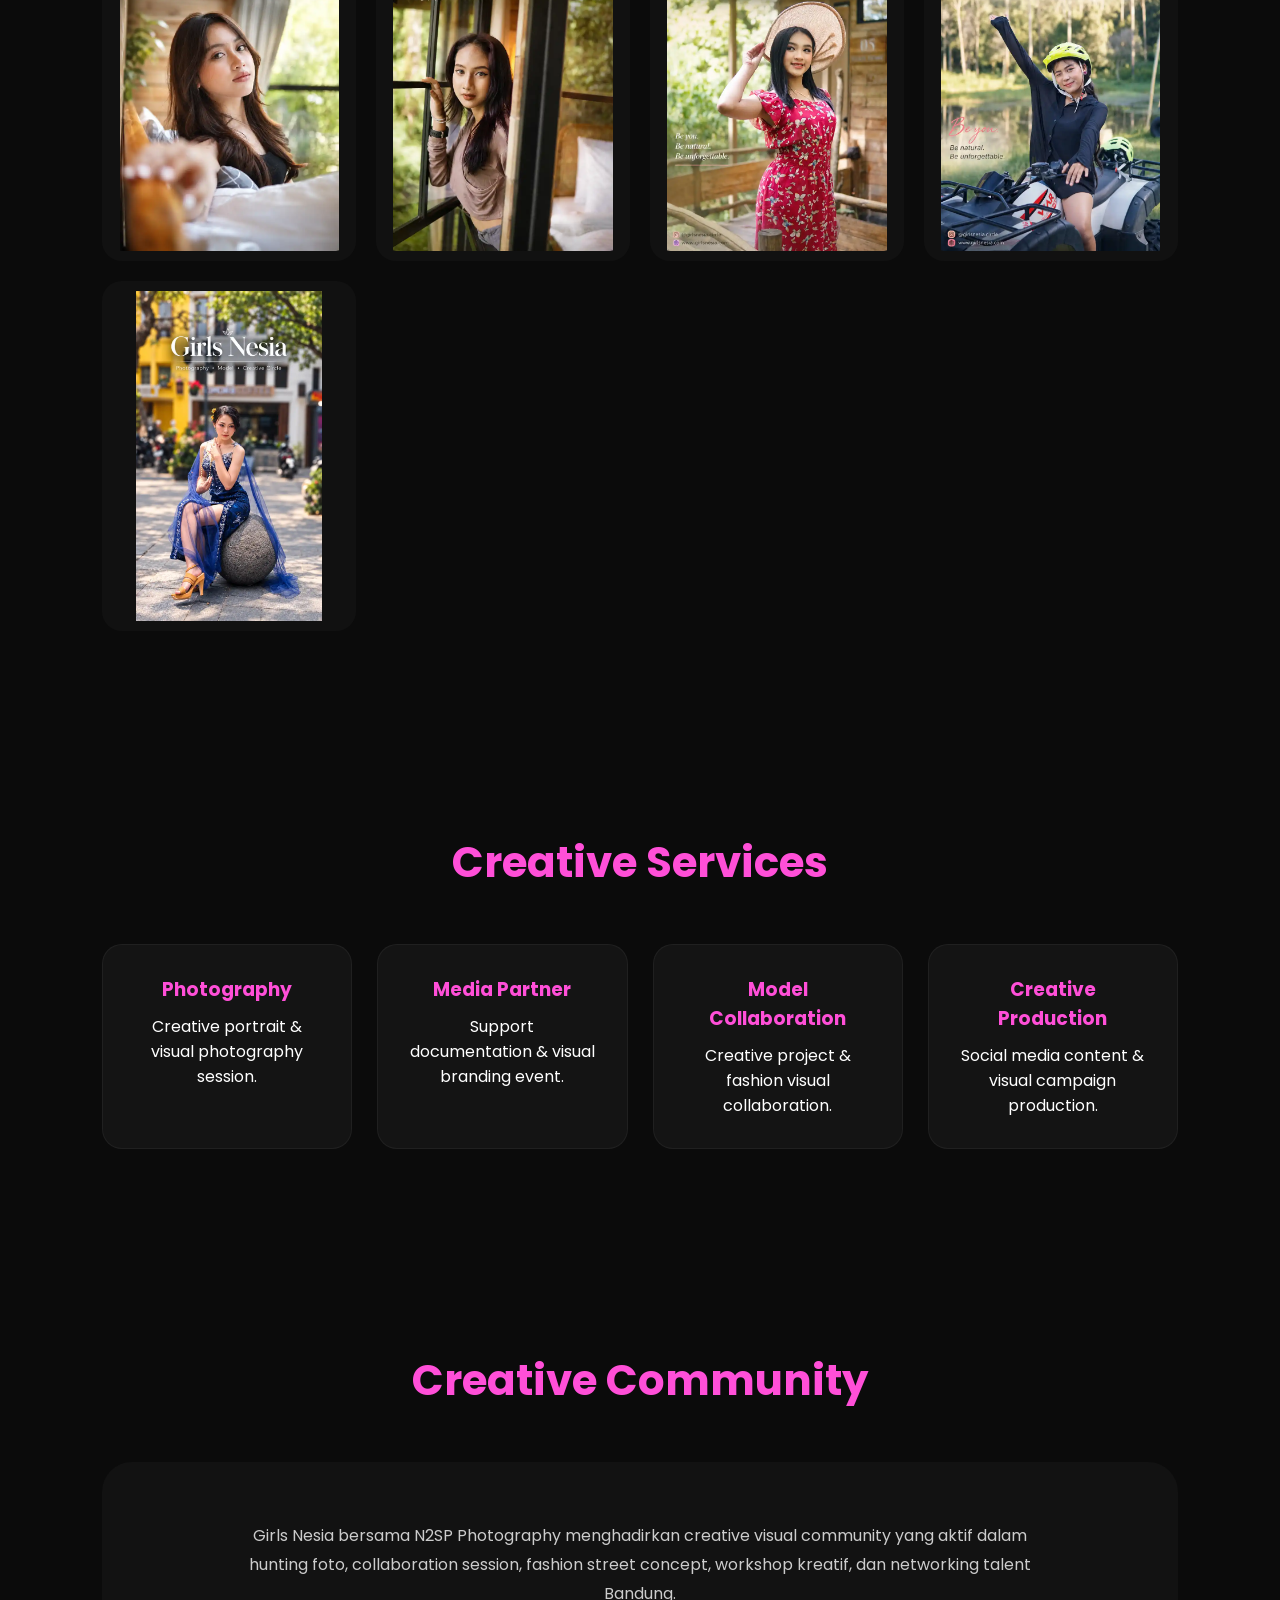
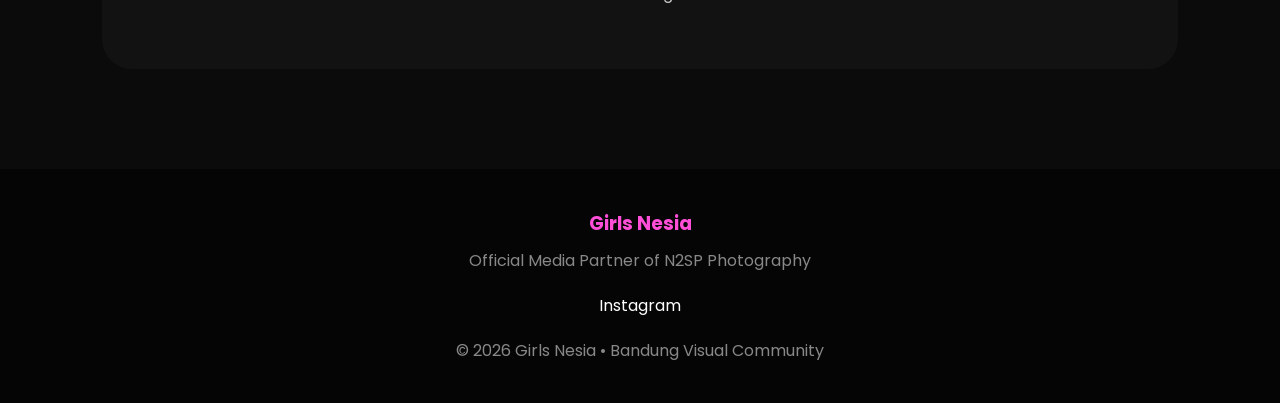
==== commit 5fdd6c4d: "Update index.html" ====
--- a/index.html
+++ b/index.html
@@ -1,4 +1,4 @@
-<!DOCTYPE html> 
+<!DOCTYPE html>  
 <html lang="id">
 <head>
   <meta charset="UTF-8" />
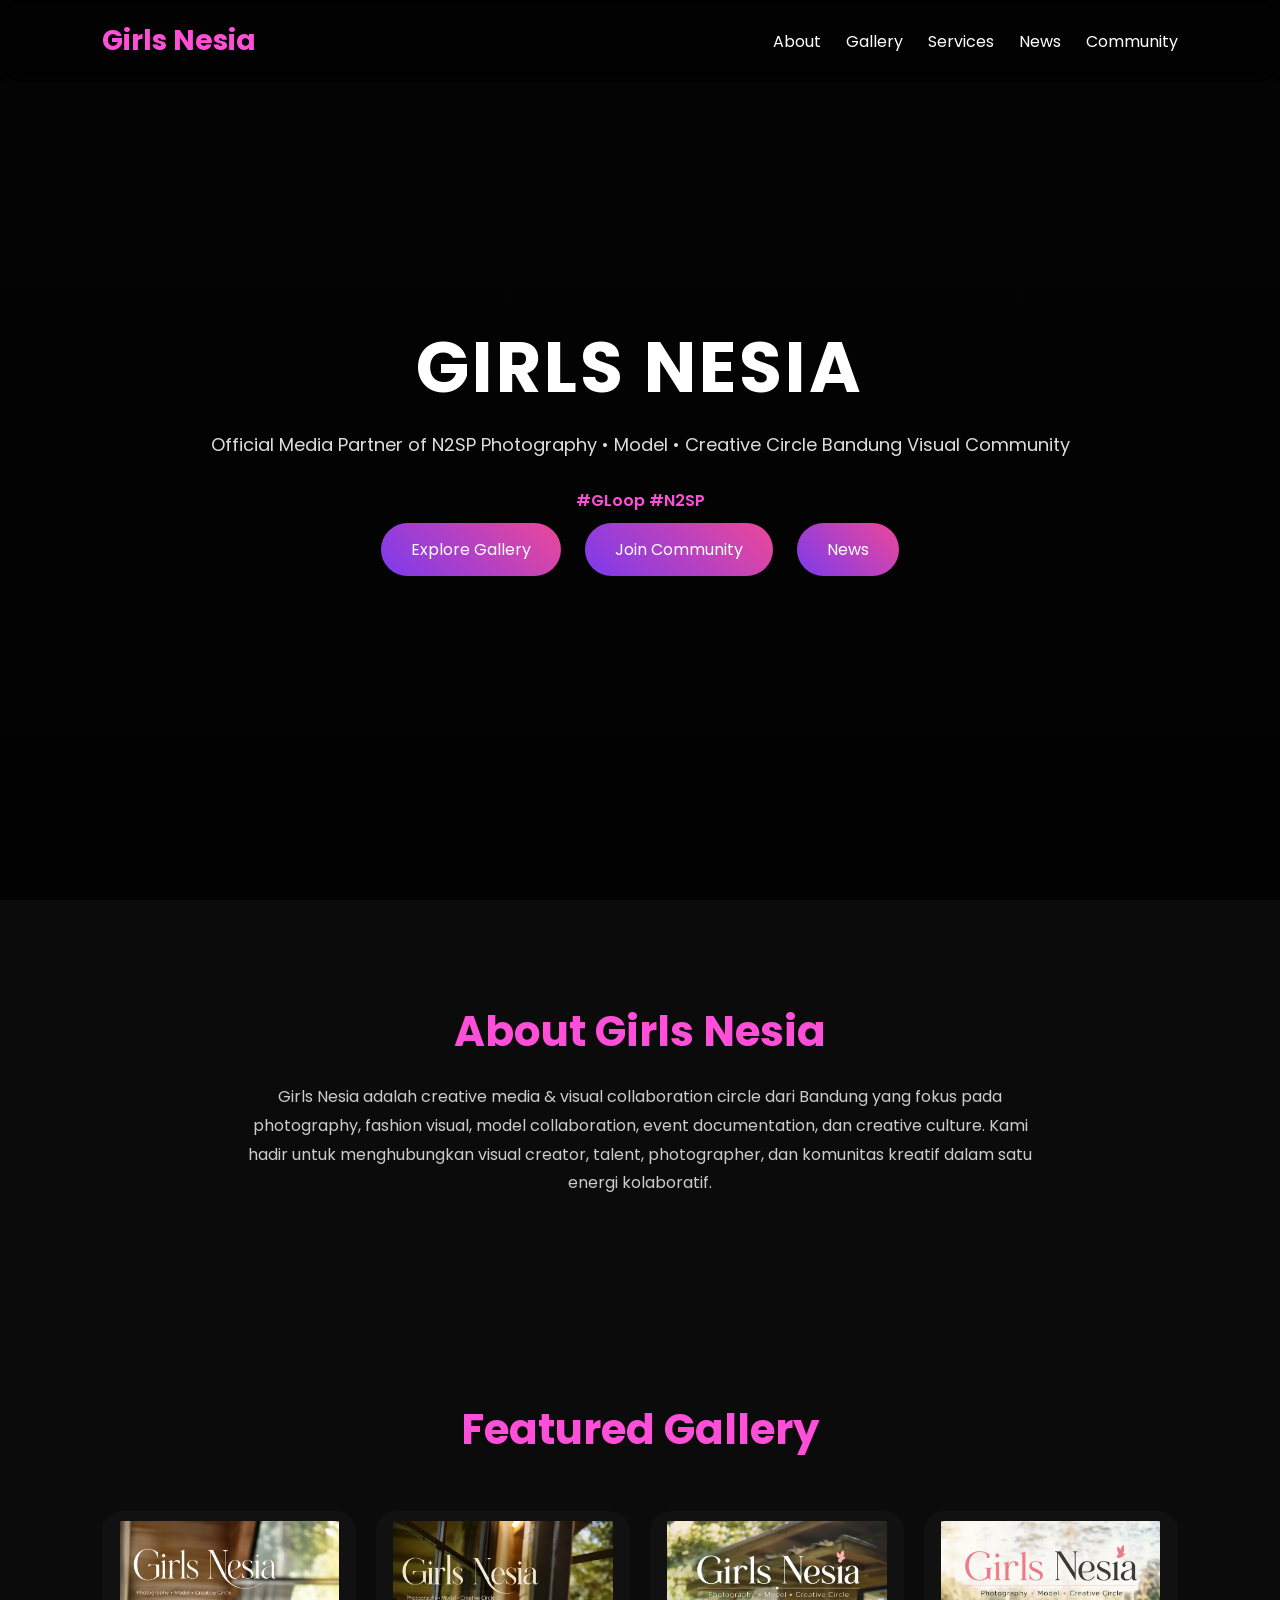
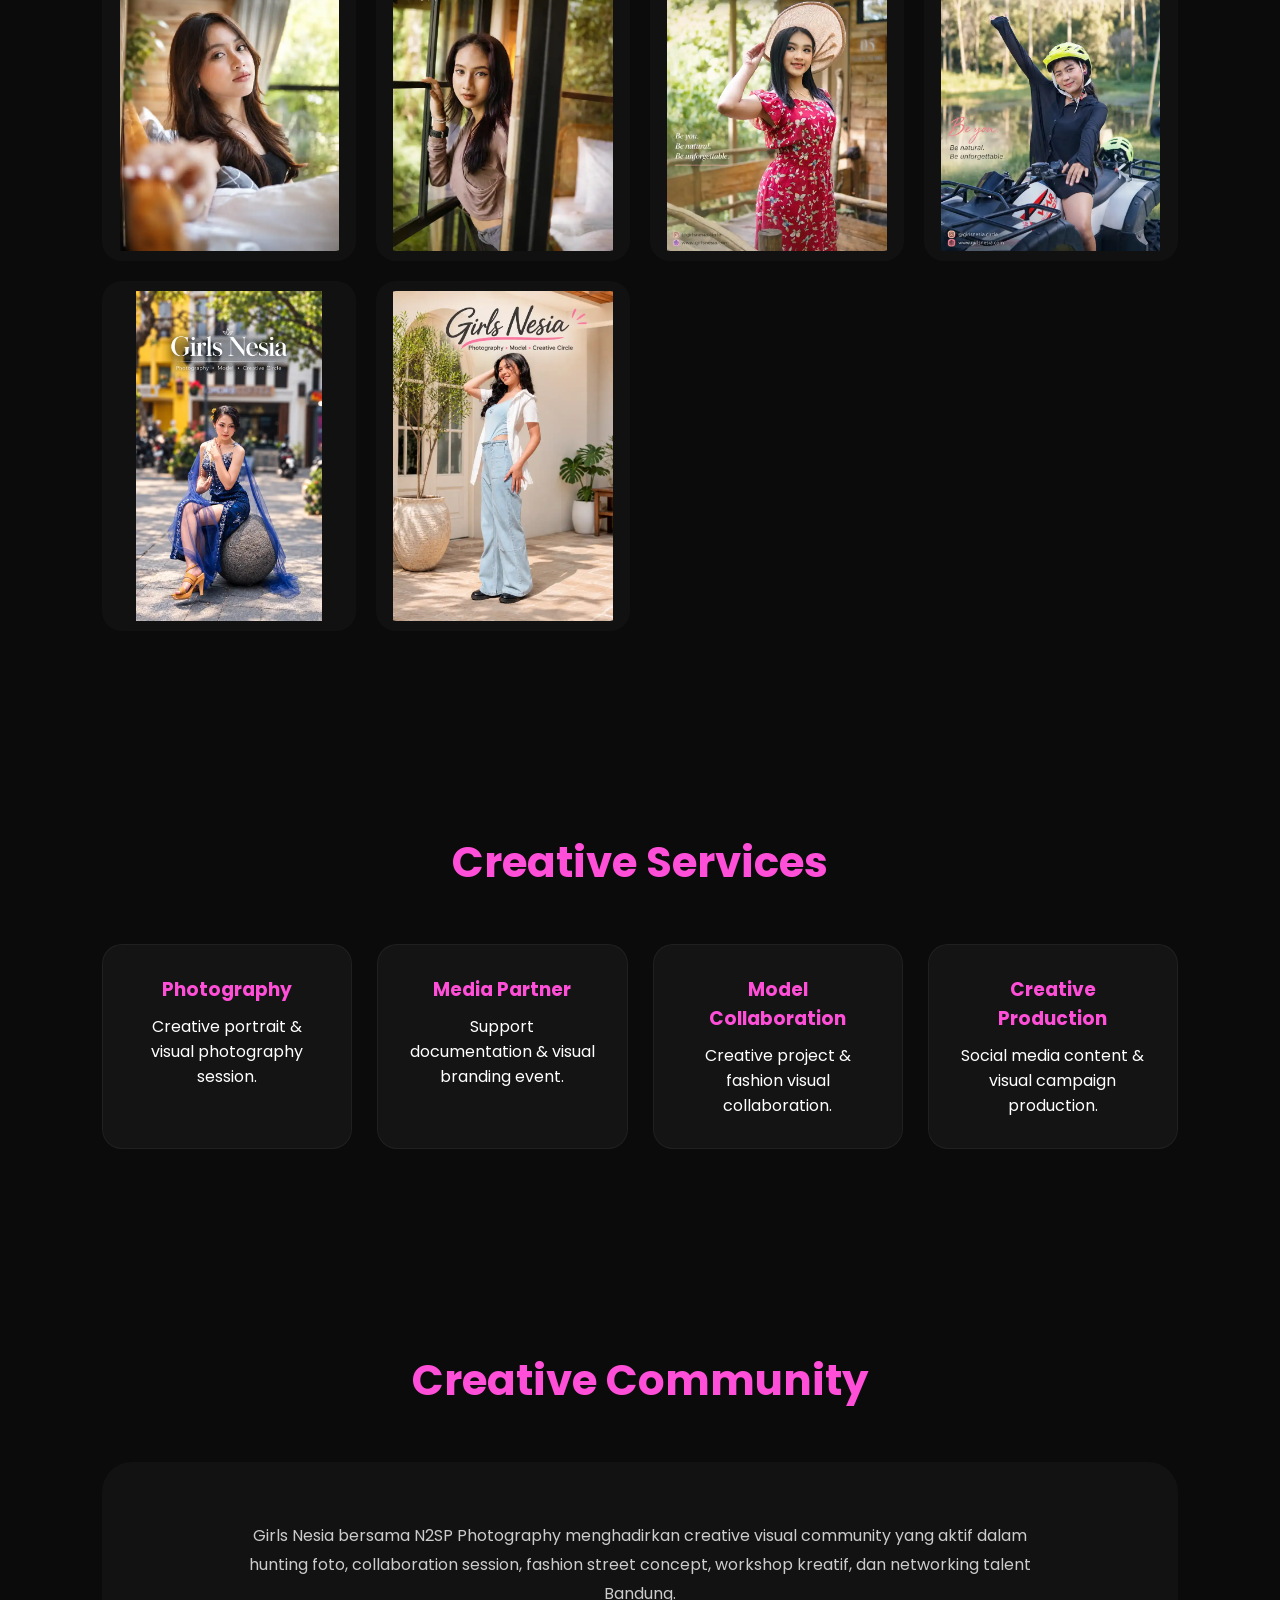
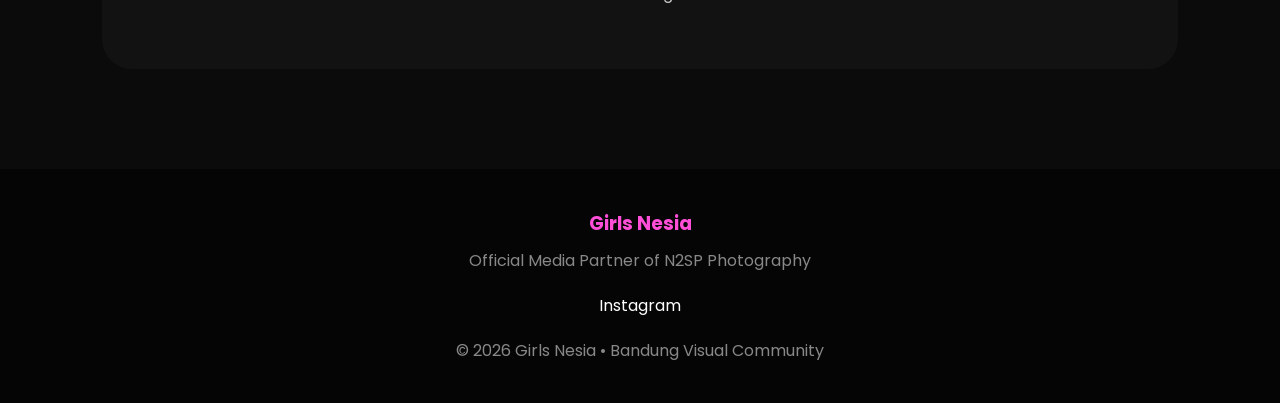
==== commit 544b35ff: "Update index.html" ====
--- a/index.html
+++ b/index.html
@@ -374,6 +374,7 @@
   <img src="assets/images/girls-nesia-03.webp" alt="Girls Nesia Gallery 3">
   <img src="assets/images/girls-nesia-04.webp" alt="Girls Nesia Gallery 4">
   <img src="assets/images/girls-nesia-05.webp" alt="Girls Nesia Gallery 5">
+  <img src="assets/images/girls-nesia-06.webp" alt="Girls Nesia Gallery 6">
       
 </div>
 
